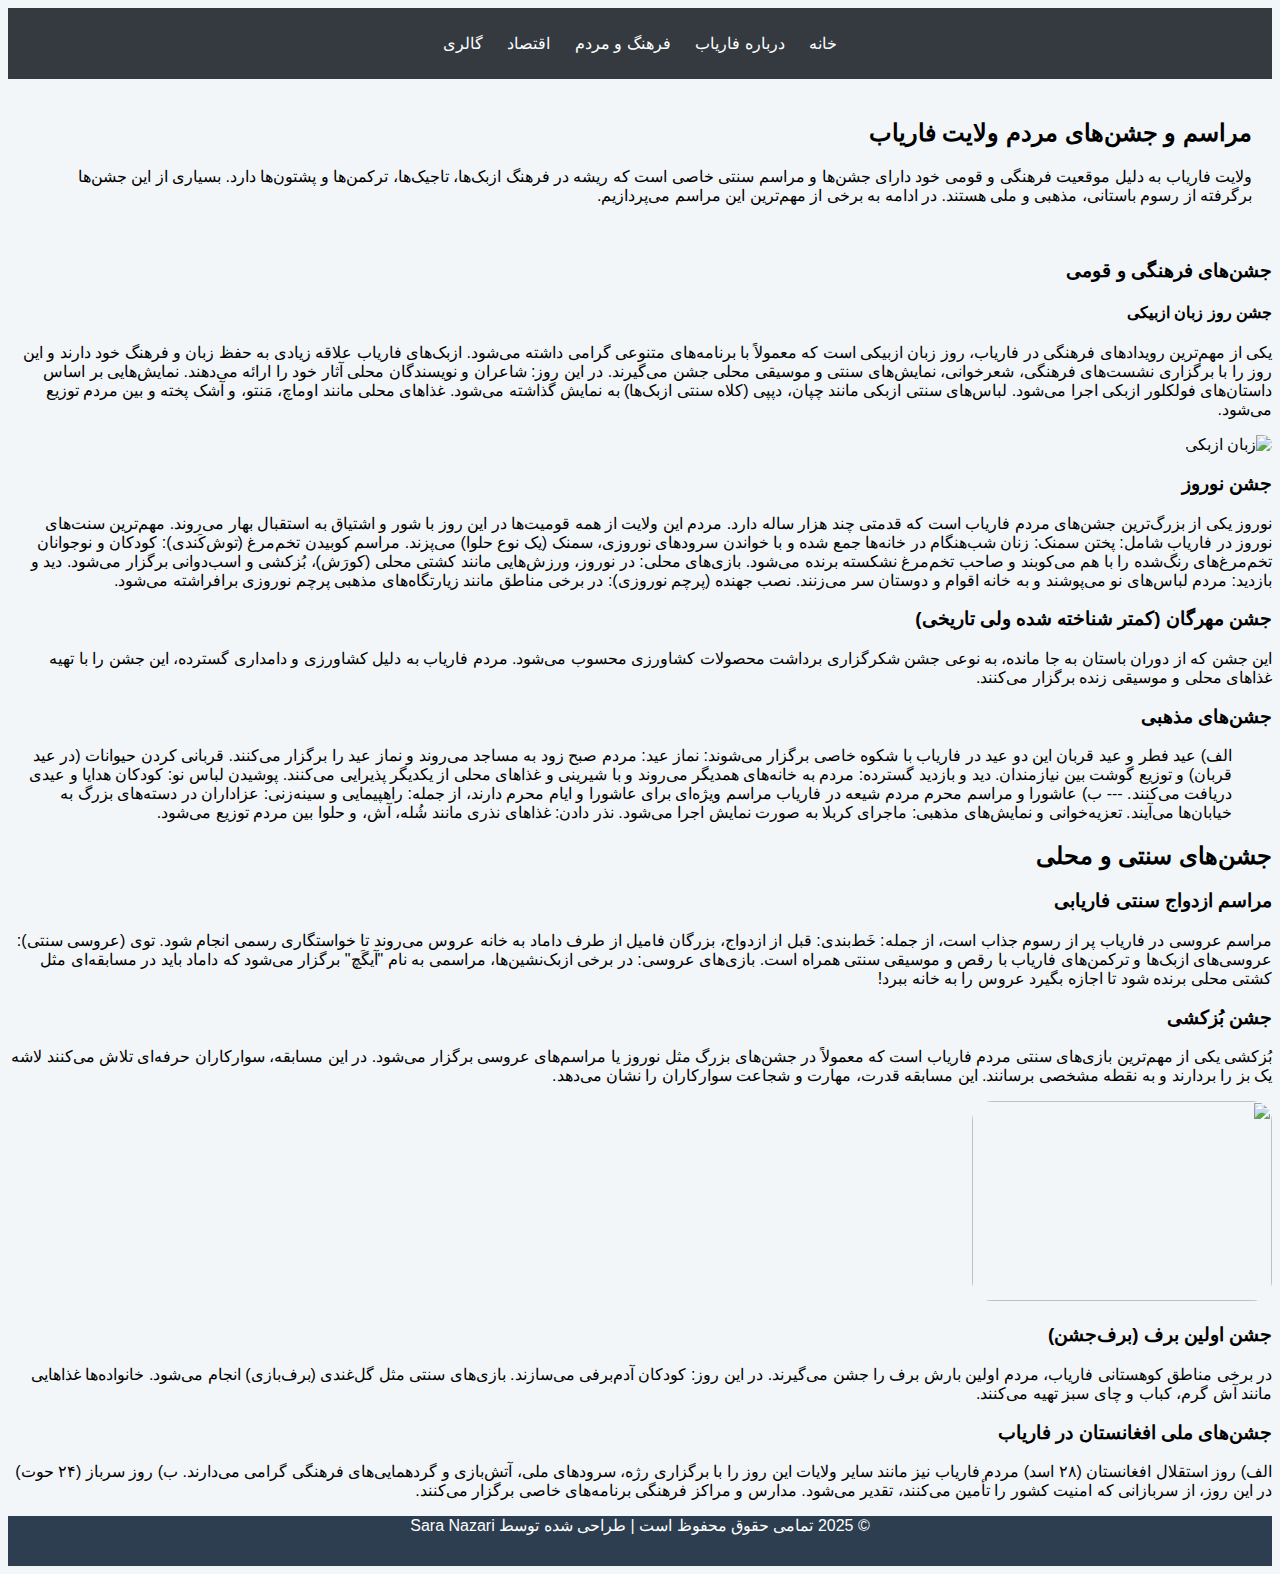
==== festivals.html @ 5c13fe8d "Add files via upload" ====
<!DOCTYPE html>
<html lang="fa">
<head>
    <meta charset="UTF-8">
    <meta name="viewport" content="width=device-width, initial-scale=1.0">
    <title>مراسم و جشن‌های فاریاب</title>
    <link rel="stylesheet" href="styles.css">
</head>
<body>

    <header>
        <nav>
            <ul>
                <li><a href="index.html">خانه</a></li>
                <li><a href="about.html">درباره فاریاب</a></li>
                <li><a href="culture.html">فرهنگ و مردم</a></li>
                <li><a href="economy.html">اقتصاد</a></li>
                <li><a href="gallery.html">گالری</a></li>
            </ul>
        </nav>
    </header>

   <section class="content">
    <h2>مراسم و جشن‌های مردم ولایت فاریاب</h2>
    <p>ولایت فاریاب به دلیل موقعیت فرهنگی و قومی خود دارای جشن‌ها و مراسم سنتی خاصی است که ریشه در فرهنگ ازبک‌ها، تاجیک‌ها، ترکمن‌ها و پشتون‌ها دارد. بسیاری از این جشن‌ها برگرفته از رسوم باستانی، مذهبی و ملی هستند. در ادامه به برخی از مهم‌ترین این مراسم می‌پردازیم.</p>    
   </section>
 
   <h3>جشن‌های فرهنگی و قومی</h3>
   <h4>جشن روز زبان ازبیکی</h4>
   <p>یکی از مهم‌ترین رویدادهای فرهنگی در فاریاب، روز زبان ازبیکی است که معمولاً با برنامه‌های متنوعی گرامی داشته می‌شود. ازبک‌های فاریاب علاقه زیادی به حفظ زبان و فرهنگ خود دارند و این روز را با برگزاری نشست‌های فرهنگی، شعرخوانی، نمایش‌های سنتی و موسیقی محلی جشن می‌گیرند. در این روز:

    شاعران و نویسندگان محلی آثار خود را ارائه می‌دهند.
    
    نمایش‌هایی بر اساس داستان‌های فولکلور ازبکی اجرا می‌شود.
    
    لباس‌های سنتی ازبکی مانند چپان، دپپی (کلاه سنتی ازبک‌ها) به نمایش گذاشته می‌شود.
    
    غذاهای محلی مانند اوماچ، مَنتو، و آشک پخته و بین مردم توزیع می‌شود.</p>
    <section>
        <img src="download7.jpg" alt="زبان ازبکی">
        <h3>جشن نوروز</h3>
        <p>نوروز یکی از بزرگ‌ترین جشن‌های مردم فاریاب است که قدمتی چند هزار ساله دارد. مردم این ولایت از همه قومیت‌ها در این روز با شور و اشتیاق به استقبال بهار می‌روند. مهم‌ترین سنت‌های نوروز در فاریاب شامل:

            پختن سمنک: زنان شب‌هنگام در خانه‌ها جمع شده و با خواندن سرودهای نوروزی، سمنک (یک نوع حلوا) می‌پزند.
            
            مراسم کوبیدن تخم‌مرغ (توش‌کَندی): کودکان و نوجوانان تخم‌مرغ‌های رنگ‌شده را با هم می‌کوبند و صاحب تخم‌مرغ نشکسته برنده می‌شود.
            
            بازی‌های محلی: در نوروز، ورزش‌هایی مانند کشتی محلی (کورَش)، بُزکشی و اسب‌دوانی برگزار می‌شود.
            
            دید و بازدید: مردم لباس‌های نو می‌پوشند و به خانه اقوام و دوستان سر می‌زنند.
            
            نصب جهنده (پرچم نوروزی): در برخی مناطق مانند زیارتگاه‌های مذهبی پرچم نوروزی برافراشته می‌شود.</p>
    </section>

    <section>
        <h3>جشن مهرگان (کمتر شناخته شده ولی تاریخی)</h3>
        <p>این جشن که از دوران باستان به جا مانده، به نوعی جشن شکرگزاری برداشت محصولات کشاورزی محسوب می‌شود. مردم فاریاب به دلیل کشاورزی و دامداری گسترده، این جشن را با تهیه غذاهای محلی و موسیقی زنده برگزار می‌کنند.</p>
    </section>

    <section>
        <h3>جشن‌های مذهبی</h3>
        <ul>

الف) عید فطر و عید قربان

این دو عید در فاریاب با شکوه خاصی برگزار می‌شوند:

نماز عید: مردم صبح زود به مساجد می‌روند و نماز عید را برگزار می‌کنند.

قربانی کردن حیوانات (در عید قربان) و توزیع گوشت بین نیازمندان.

دید و بازدید گسترده: مردم به خانه‌های همدیگر می‌روند و با شیرینی و غذاهای محلی از یکدیگر پذیرایی می‌کنند.

پوشیدن لباس نو: کودکان هدایا و عیدی دریافت می‌کنند.



---

ب) عاشورا و مراسم محرم

مردم شیعه در فاریاب مراسم ویژه‌ای برای عاشورا و ایام محرم دارند، از جمله:

راهپیمایی و سینه‌زنی: عزاداران در دسته‌های بزرگ به خیابان‌ها می‌آیند.

تعزیه‌خوانی و نمایش‌های مذهبی: ماجرای کربلا به صورت نمایش اجرا می‌شود.

نذر دادن: غذاهای نذری مانند شُله، آش، و حلوا بین مردم توزیع می‌شود.
        </ul>
    </section>
    <h2>جشن‌های سنتی و محلی</h2>
    <h3>مراسم ازدواج سنتی فاریابی</h3>
    <p>مراسم عروسی در فاریاب پر از رسوم جذاب است، از جمله:

        خَط‌بندی: قبل از ازدواج، بزرگان فامیل از طرف داماد به خانه عروس می‌روند تا خواستگاری رسمی انجام شود.
        
        توی (عروسی سنتی): عروسی‌های ازبک‌ها و ترکمن‌های فاریاب با رقص و موسیقی سنتی همراه است.
        
        بازی‌های عروسی: در برخی ازبک‌نشین‌ها، مراسمی به نام "آیگَچ" برگزار می‌شود که داماد باید در مسابقه‌ای مثل کشتی محلی برنده شود تا اجازه بگیرد عروس را به خانه ببرد!</p>

        <section>
            <h3>جشن بُزکشی  </h3>
            <p>بُزکشی یکی از مهم‌ترین بازی‌های سنتی مردم فاریاب است که معمولاً در جشن‌های بزرگ مثل نوروز یا مراسم‌های عروسی برگزار می‌شود. در این مسابقه، سوارکاران حرفه‌ای تلاش می‌کنند لاشه یک بز را بردارند و به نقطه مشخصی برسانند. این مسابقه قدرت، مهارت و شجاعت سوارکاران را نشان می‌دهد.</p>
        </section>
        <img src="download8.jpg" alt="">
        <section>
            <h3>جشن اولین برف (برف‌جشن)</h3>
            <p>در برخی مناطق کوهستانی فاریاب، مردم اولین بارش برف را جشن می‌گیرند. در این روز:

                کودکان آدم‌برفی می‌سازند.
                
                بازی‌های سنتی مثل گل‌غندی (برف‌بازی) انجام می‌شود.
                
                خانواده‌ها غذاهایی مانند آش گرم، کباب و چای سبز تهیه می‌کنند.</p>
        </section>
        <section>
            <h3>جشن‌های ملی افغانستان در فاریاب</h3>
            <p>
                الف) روز استقلال افغانستان (۲۸ اسد)
                
                مردم فاریاب نیز مانند سایر ولایات این روز را با برگزاری رژه، سرودهای ملی، آتش‌بازی و گردهمایی‌های فرهنگی گرامی می‌دارند.
                
                ب) روز سرباز (۲۴ حوت)
                
                در این روز، از سربازانی که امنیت کشور را تأمین می‌کنند، تقدیر می‌شود. مدارس و مراکز فرهنگی برنامه‌های خاصی برگزار می‌کنند.</p>
        </section>
    <footer>
        <p>© 2025 تمامی حقوق محفوظ است | طراحی شده توسط Sara Nazari</p>
    </footer>

</body>
</html>
---- styles.css ----
body {
    font-family: 'Tahoma', sans-serif;
    direction: rtl;
    text-align: right;
    background-color: #f3f6f8;
}

header {
    background-color: #343a40;
    padding: 10px;
    color: black;
}

nav ul {
    list-style: none;
    padding: 0;
    text-align: center;
}

nav ul li {
    display: inline;
    margin: 0 10px;
}

nav ul li a {
    color: #ffffff;
    text-decoration: none;
}

.hero {
    background: image() no-repeat center center/cover;
    height: 300px;
    display: flex;
    align-items: center;
    justify-content: center;
    color: rgb(15, 15, 15);
}

.content {
    padding: 20px;
}

.gallery-container img {
    width: 30%;
    border-radius: 10px;
   
}
img{
    width: 300px;
    height: 200px;
    border-radius: 20px;
    container {
        display: grid;
        place-items: center;
        height: 100vh;
    }
    
}
.video-container video {
    width: 100%;
    border-radius: 10px;
}

footer{
    background-color: #2c3e50;
    color: #fff ;
    text-align: center;
    position: relative;
    bottom: 0;
    width: 100%;
    height: 50px;
}

#poem { background:url('https://source.unsplash.com/1600x900/?nature,mountains');
    padding: 60px 0;
    text-align: center;
    color:black;

}
.poem-container {
    background-image: rgba(0, 0, 0, 0.6);
    width: 70%;
    margin: auto;
    padding: 30px;
    border-radius: 10px;
    box-shadow: 0 0 10px rgba(225, 225, 225,0.3);
    direction: rtl;
    text-align: right;
    font-family: 'Noto Nastaliq Urdu';

}

.poem-container h2{
    font-size: 28px;
    margin-bottom: 20px;
    color: #ffd700;
}

.poem-container p{
    font-size: 18px;
    line-height: 1.8;
    font-family: Gegoria,serif;
    white-space: pre-line
    ;
}
.image-container{
    display:flexbox;
    justify-items: center;
   place-items: center;
   height: 100vh;
 
}



.main-image{
   position: relative;
    width: 300px;
    height: auto;
}
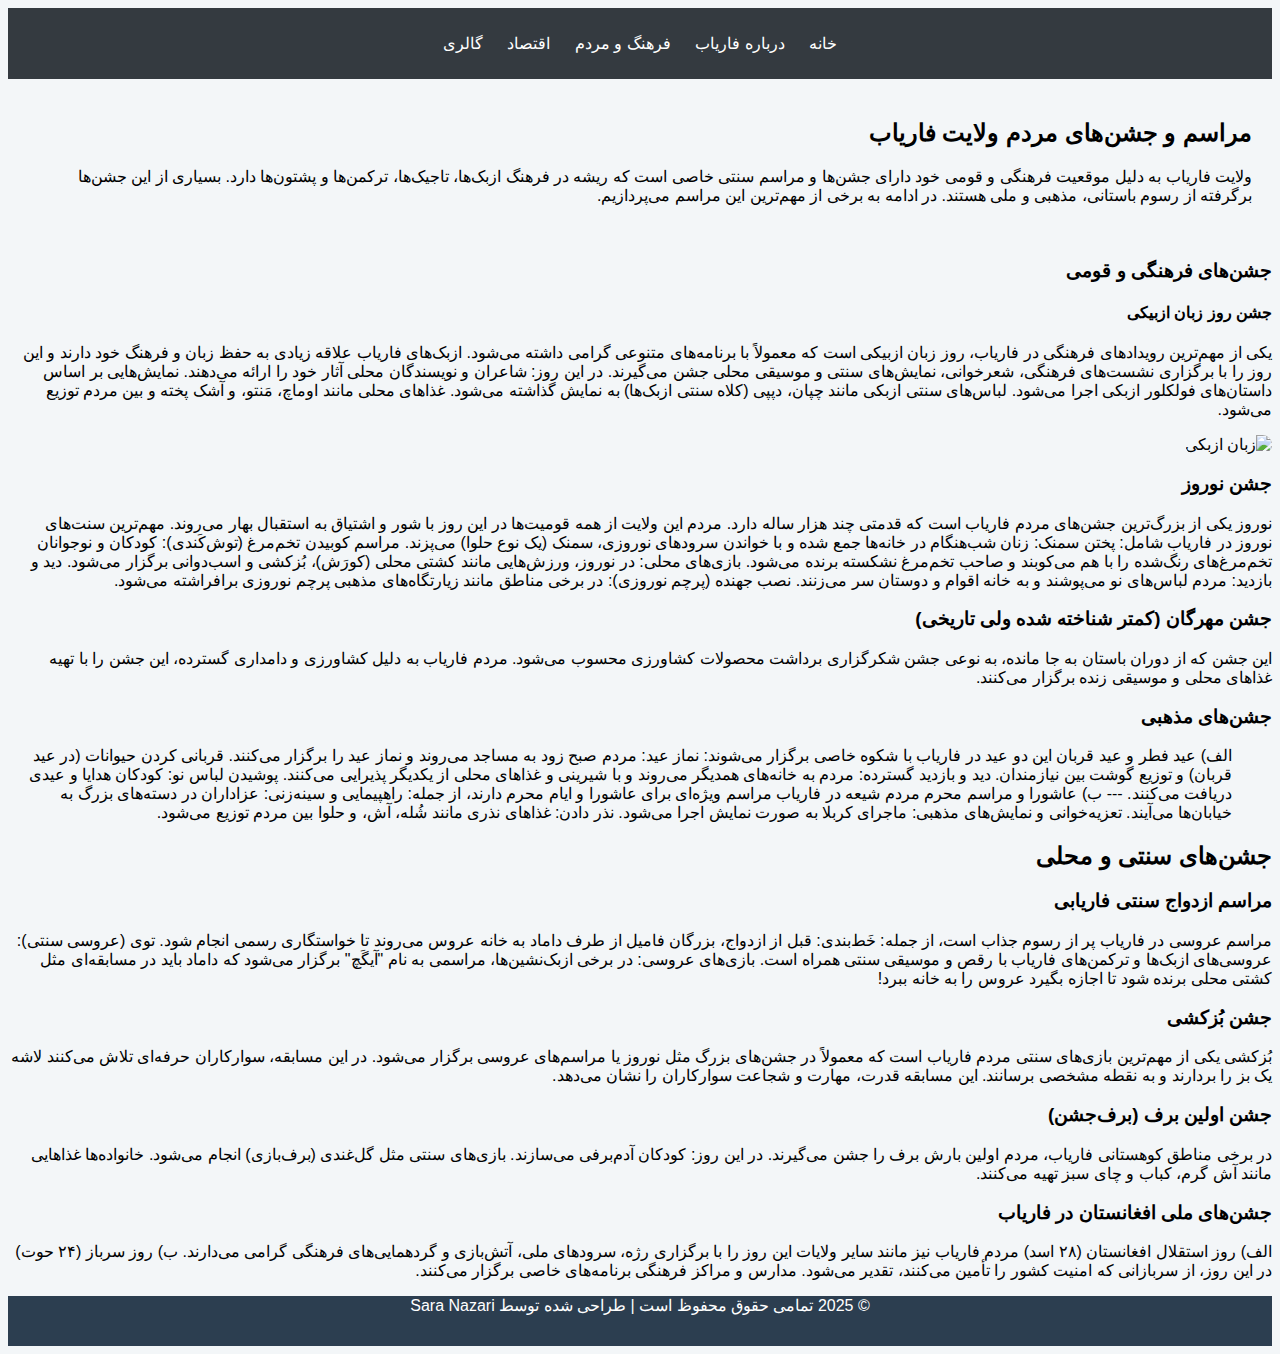
==== commit b40db05c: "Update festivals.html" ====
--- a/festivals.html
+++ b/festivals.html
@@ -102,7 +102,7 @@
             <h3>جشن بُزکشی  </h3>
             <p>بُزکشی یکی از مهم‌ترین بازی‌های سنتی مردم فاریاب است که معمولاً در جشن‌های بزرگ مثل نوروز یا مراسم‌های عروسی برگزار می‌شود. در این مسابقه، سوارکاران حرفه‌ای تلاش می‌کنند لاشه یک بز را بردارند و به نقطه مشخصی برسانند. این مسابقه قدرت، مهارت و شجاعت سوارکاران را نشان می‌دهد.</p>
         </section>
-        <img src="download8.jpg" alt="">
+     
         <section>
             <h3>جشن اولین برف (برف‌جشن)</h3>
             <p>در برخی مناطق کوهستانی فاریاب، مردم اولین بارش برف را جشن می‌گیرند. در این روز:
@@ -129,4 +129,4 @@
     </footer>
 
 </body>
-</html>+</html>
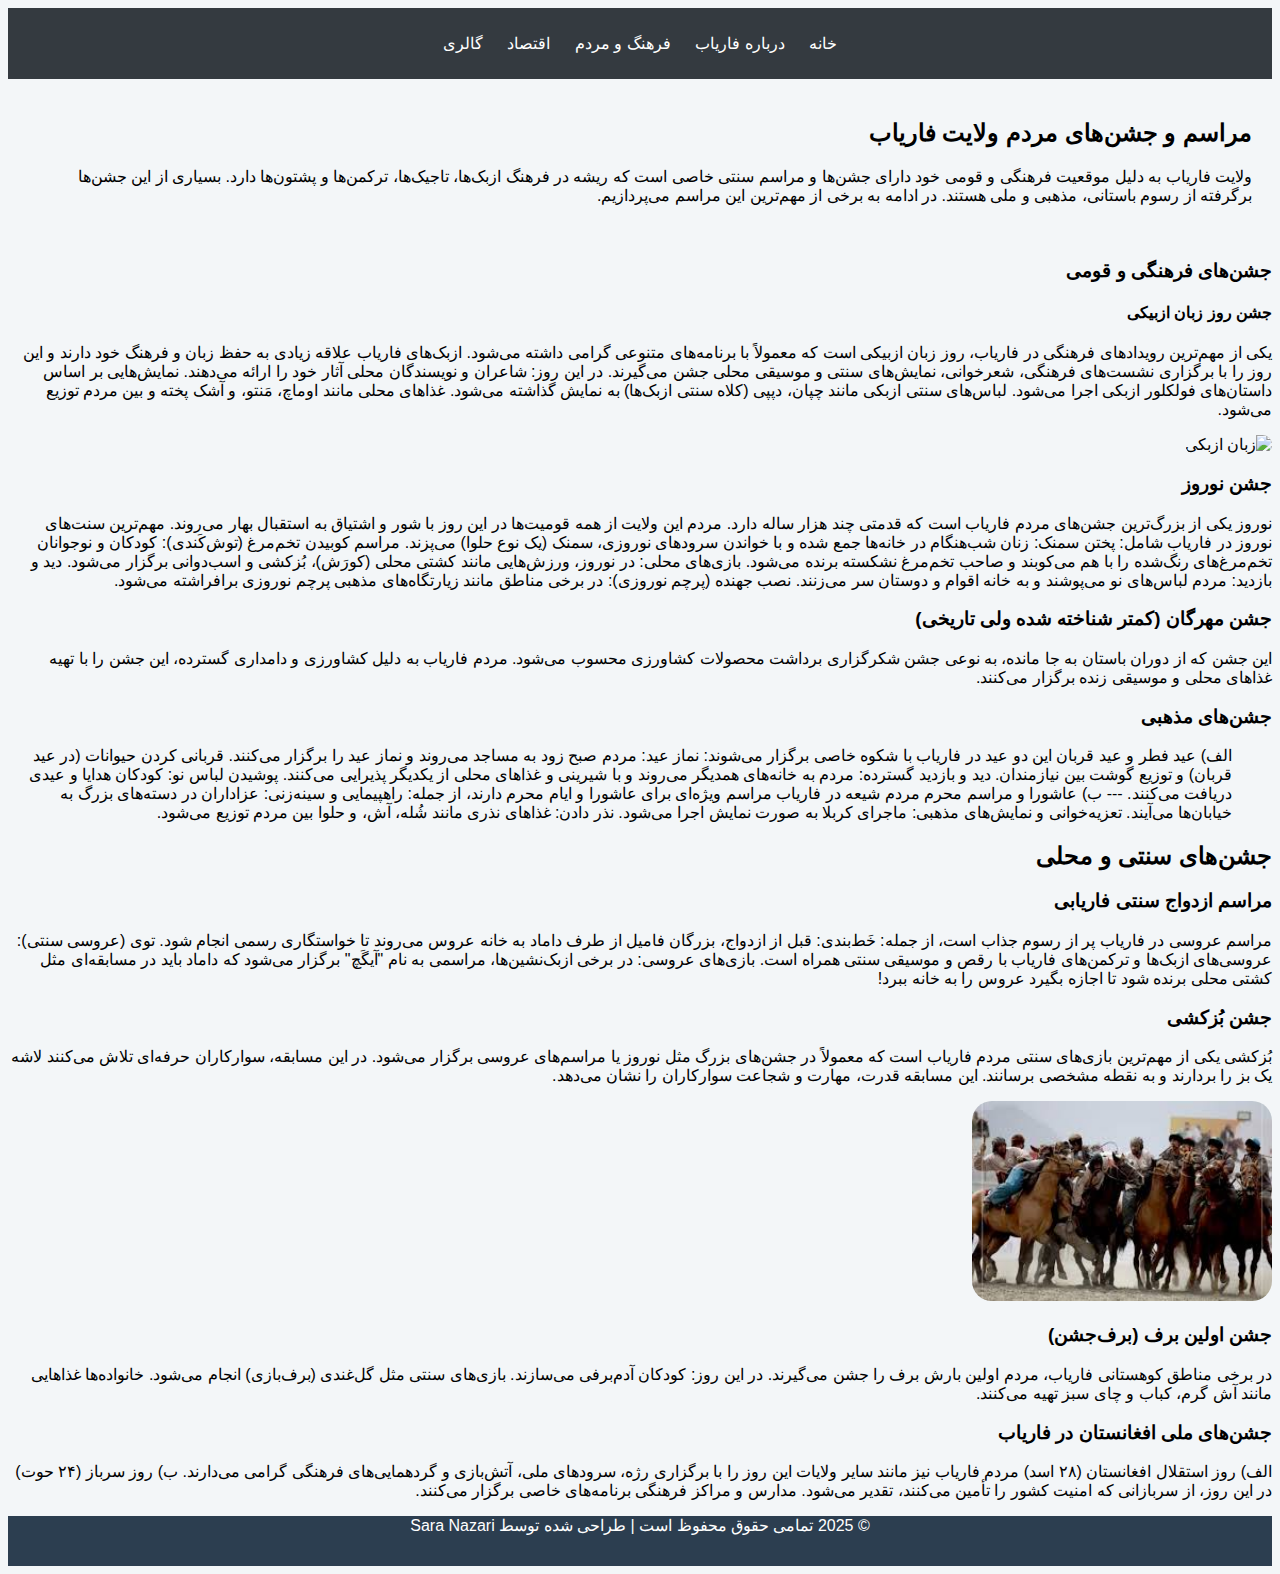
==== commit 7f7d18ae: "Update festivals.html" ====
--- a/festivals.html
+++ b/festivals.html
@@ -102,7 +102,7 @@
             <h3>جشن بُزکشی  </h3>
             <p>بُزکشی یکی از مهم‌ترین بازی‌های سنتی مردم فاریاب است که معمولاً در جشن‌های بزرگ مثل نوروز یا مراسم‌های عروسی برگزار می‌شود. در این مسابقه، سوارکاران حرفه‌ای تلاش می‌کنند لاشه یک بز را بردارند و به نقطه مشخصی برسانند. این مسابقه قدرت، مهارت و شجاعت سوارکاران را نشان می‌دهد.</p>
         </section>
-     
+      <img src="images 3.jpeg" alt="">
         <section>
             <h3>جشن اولین برف (برف‌جشن)</h3>
             <p>در برخی مناطق کوهستانی فاریاب، مردم اولین بارش برف را جشن می‌گیرند. در این روز:
